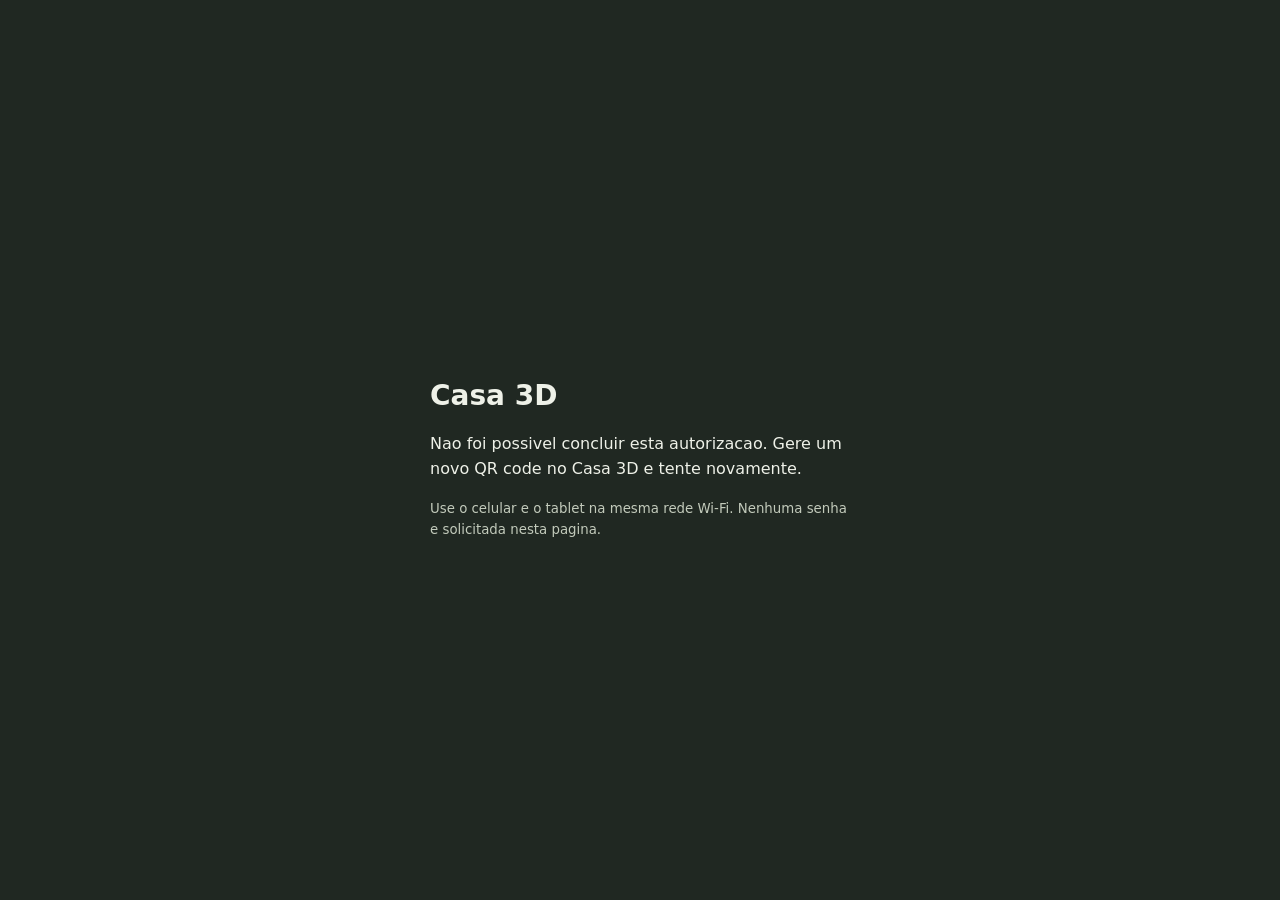
==== index.html @ c04e79bf "Add static PKCE return page for phone-to-tablet pairing" ====
<!doctype html><html lang="pt-BR"><head><meta charset="utf-8"><meta name="viewport" content="width=device-width,initial-scale=1"><meta name="referrer" content="no-referrer"><meta http-equiv="Content-Security-Policy" content="default-src 'none'; script-src 'self'; style-src 'self'; base-uri 'none'; form-action 'none'; frame-ancestors 'none'"><title>Casa 3D - Conectar Spotify</title><link rel="stylesheet" href="style.css"></head><body><main><h1>Casa 3D</h1><p id="message">Concluindo a conexao com o tablet...</p><a id="finish" hidden>Concluir no tablet</a><small>Use o celular e o tablet na mesma rede Wi-Fi. Nenhuma senha e solicitada nesta pagina.</small></main><script type="module" src="callback.mjs"></script></body></html>
---- style.css ----
:root{font-family:system-ui,sans-serif;color:#eef1e8;background:#202822}body{margin:0;display:grid;place-items:center;min-height:100svh}main{max-width:420px;padding:32px}h1{font-size:28px}p{line-height:1.6}a{display:block;background:#d6dcbd;color:#222c25;padding:16px;border-radius:20px;text-align:center;text-decoration:none;margin:24px 0;font-weight:650}a[hidden]{display:none}small{color:#c2cabb;line-height:1.5}
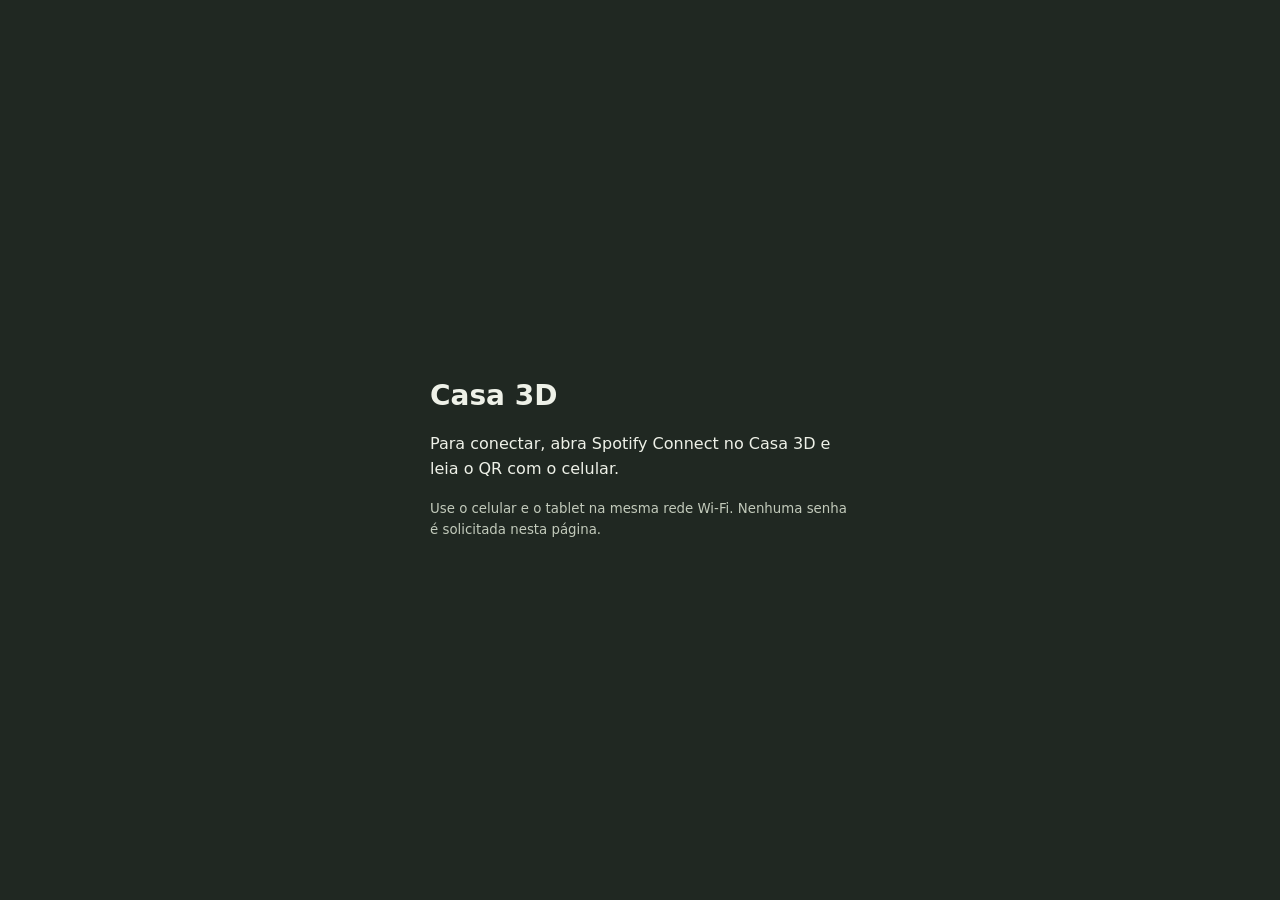
==== commit 444d08db: "Clarify pairing instructions and idle return page" ====
--- a/index.html
+++ b/index.html
@@ -1 +1 @@
-<!doctype html><html lang="pt-BR"><head><meta charset="utf-8"><meta name="viewport" content="width=device-width,initial-scale=1"><meta name="referrer" content="no-referrer"><meta http-equiv="Content-Security-Policy" content="default-src 'none'; script-src 'self'; style-src 'self'; base-uri 'none'; form-action 'none'; frame-ancestors 'none'"><title>Casa 3D - Conectar Spotify</title><link rel="stylesheet" href="style.css"></head><body><main><h1>Casa 3D</h1><p id="message">Concluindo a conexao com o tablet...</p><a id="finish" hidden>Concluir no tablet</a><small>Use o celular e o tablet na mesma rede Wi-Fi. Nenhuma senha e solicitada nesta pagina.</small></main><script type="module" src="callback.mjs"></script></body></html>
+<!doctype html><html lang="pt-BR"><head><meta charset="utf-8"><meta name="viewport" content="width=device-width,initial-scale=1"><meta name="referrer" content="no-referrer"><meta http-equiv="Content-Security-Policy" content="default-src 'none'; script-src 'self'; style-src 'self'; base-uri 'none'; form-action 'none'"><title>Casa 3D - Conectar Spotify</title><link rel="stylesheet" href="style.css"></head><body><main><h1>Casa 3D</h1><p id="message">Concluindo a conexão com o tablet...</p><a id="finish" hidden>Concluir no tablet</a><small>Use o celular e o tablet na mesma rede Wi-Fi. Nenhuma senha é solicitada nesta página.</small></main><script type="module" src="callback.mjs"></script></body></html>
